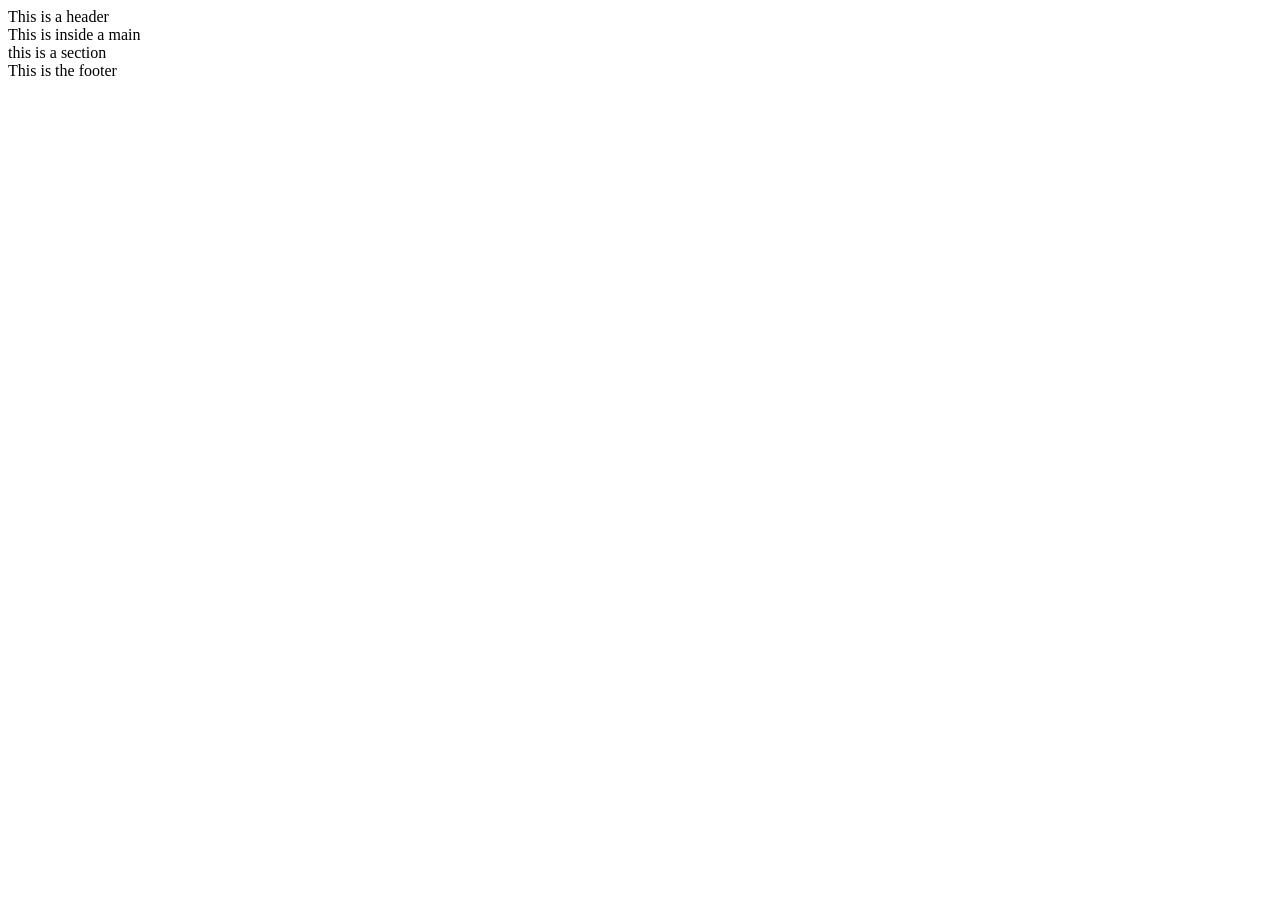
==== index.html @ 3f2d1dfa "create index" ====
<!DOCTYPE html>
<html lang="en">
<head>
    <meta charset="UTF-8">
    <meta name="viewport" content="width=device-width, initial-scale=1.0">
    <title>Personal Profile</title>
</head>
<body>
    <header>This is a header</header>
    <main>
        This is inside a main

        <section>this is a section</section>

    </main>

    <footer>This is the footer</footer>
</body>
</html>
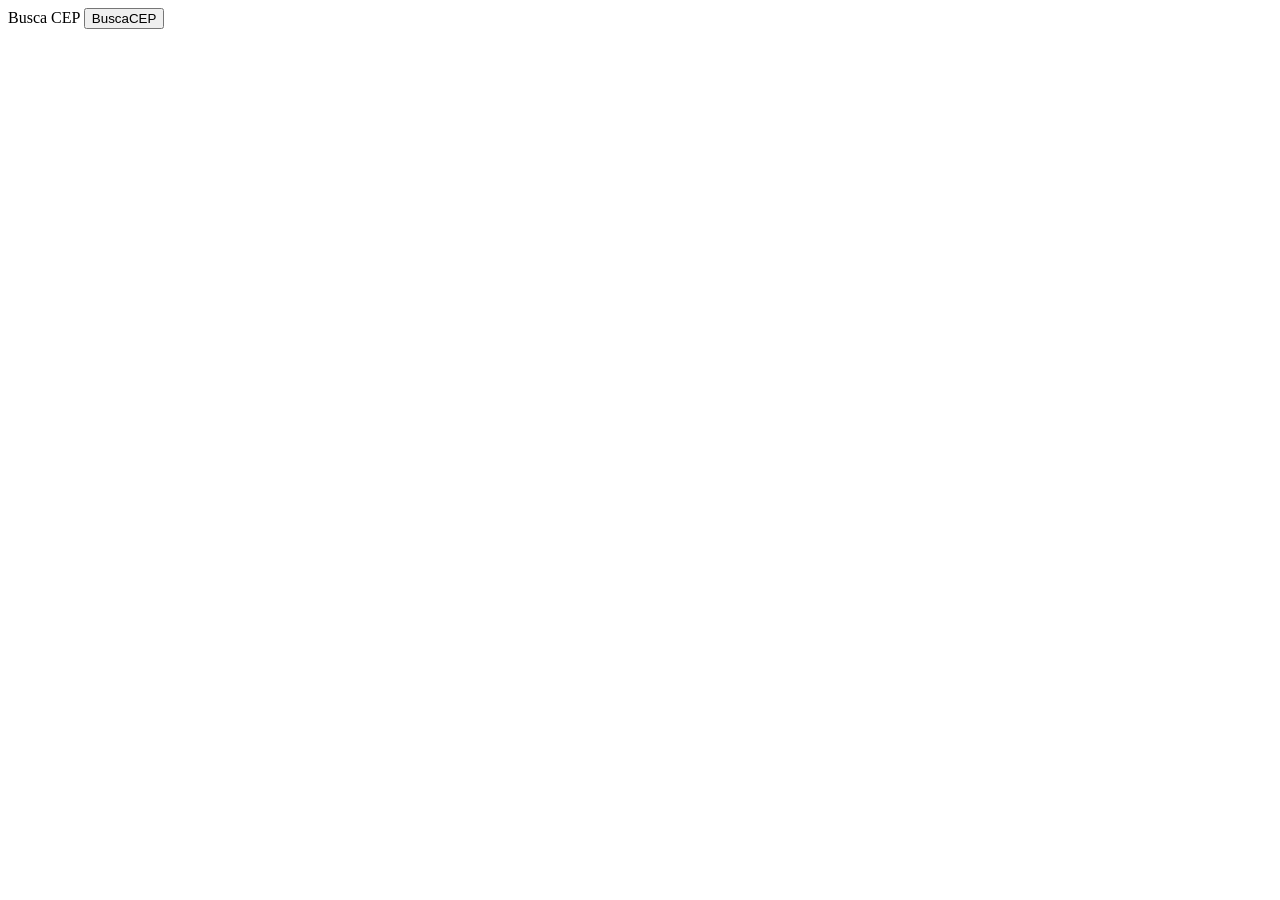
==== commit 49c2510c: "add page buscaCep" ====
--- a/index.html
+++ b/index.html
@@ -6,14 +6,11 @@
     <title>Personal Profile</title>
 </head>
 <body>
-    <header>This is a header</header>
     <main>
-        This is inside a main
-
-        <section>this is a section</section>
+        
+        <span>Busca CEP</span>
+        <button type="button" onclick="window.location.assign('./buscaCEP/buscacep.html')">BuscaCEP</button>
 
     </main>
-
-    <footer>This is the footer</footer>
 </body>
 </html>
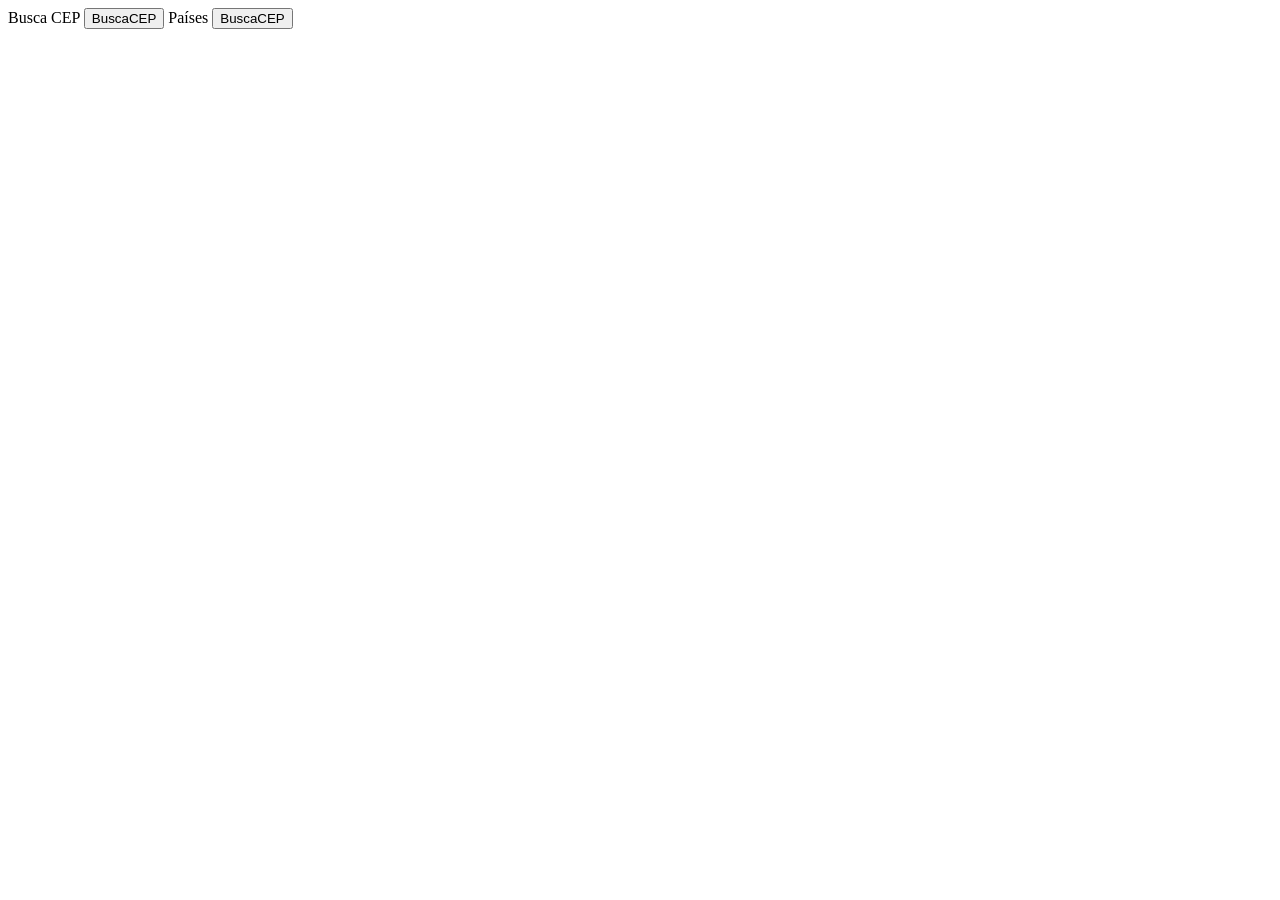
==== commit 793b3277: "Países" ====
--- a/index.html
+++ b/index.html
@@ -6,10 +6,13 @@
     <title>Personal Profile</title>
 </head>
 <body>
-    <main>
+    <main style="display: block;">
         
         <span>Busca CEP</span>
         <button type="button" onclick="window.location.assign('./buscaCEP/buscacep.html')">BuscaCEP</button>
+        
+        <span>Países</span>
+        <button type="button" onclick="window.location.assign('./paises/paises.html')">BuscaCEP</button>
 
     </main>
 </body>
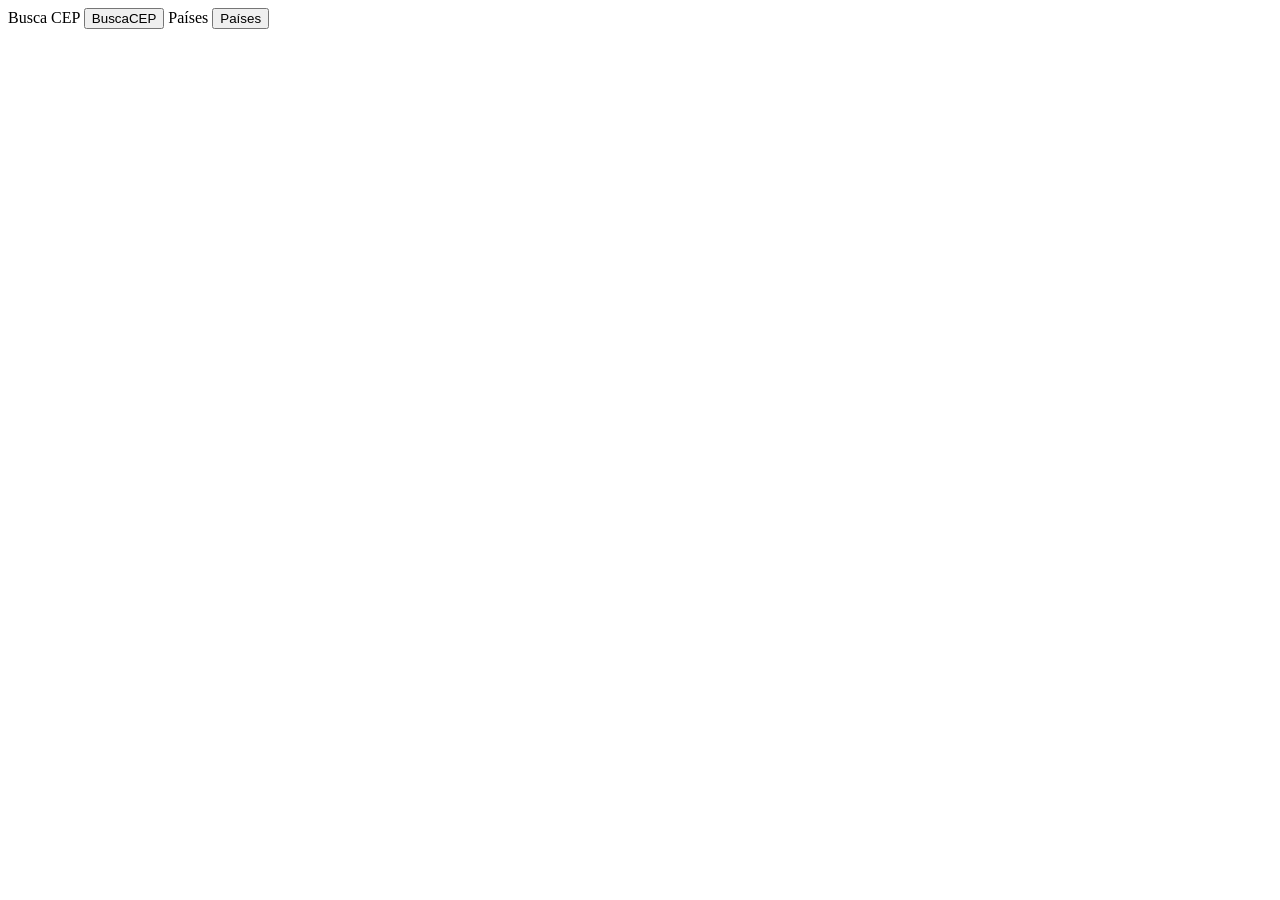
==== commit e496d678: "Fix index page" ====
--- a/index.html
+++ b/index.html
@@ -12,7 +12,7 @@
         <button type="button" onclick="window.location.assign('./buscaCEP/buscacep.html')">BuscaCEP</button>
         
         <span>Países</span>
-        <button type="button" onclick="window.location.assign('./paises/paises.html')">BuscaCEP</button>
+        <button type="button" onclick="window.location.assign('./paises/paises.html')">Países</button>
 
     </main>
 </body>
